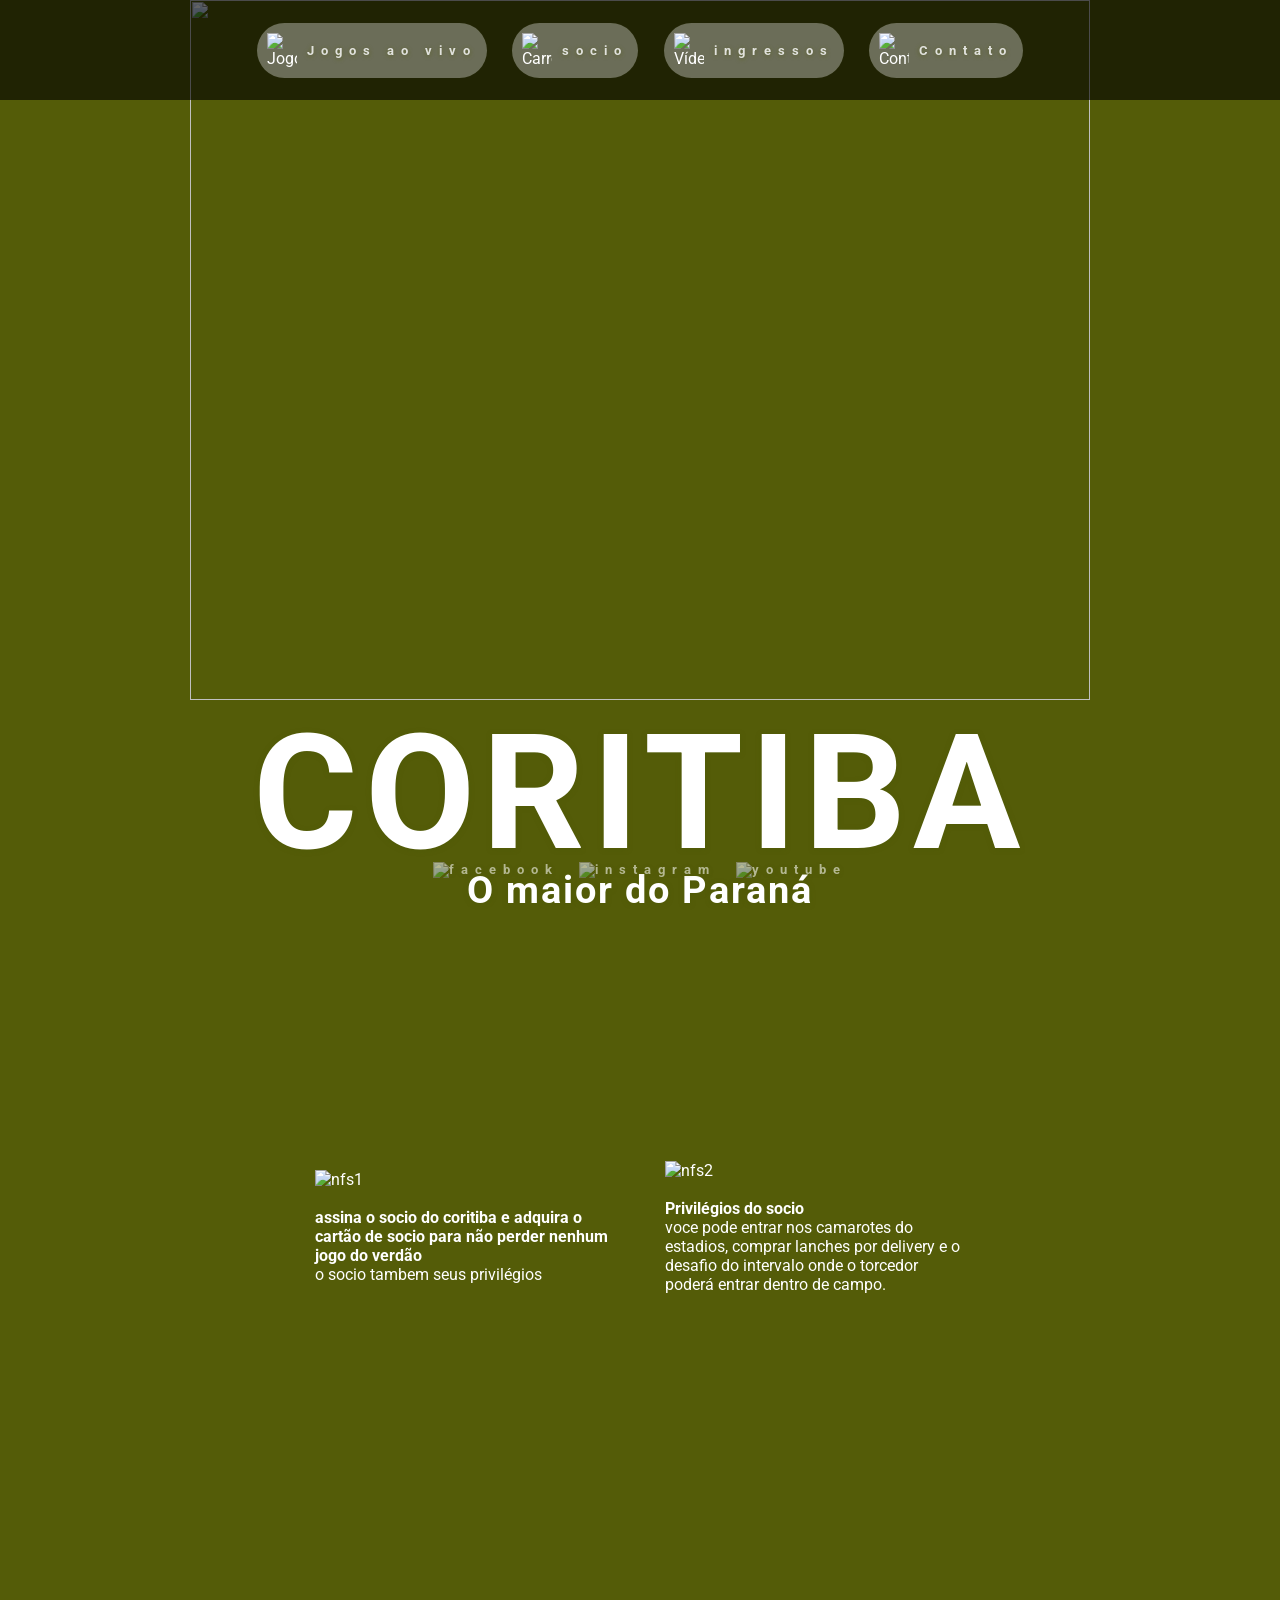
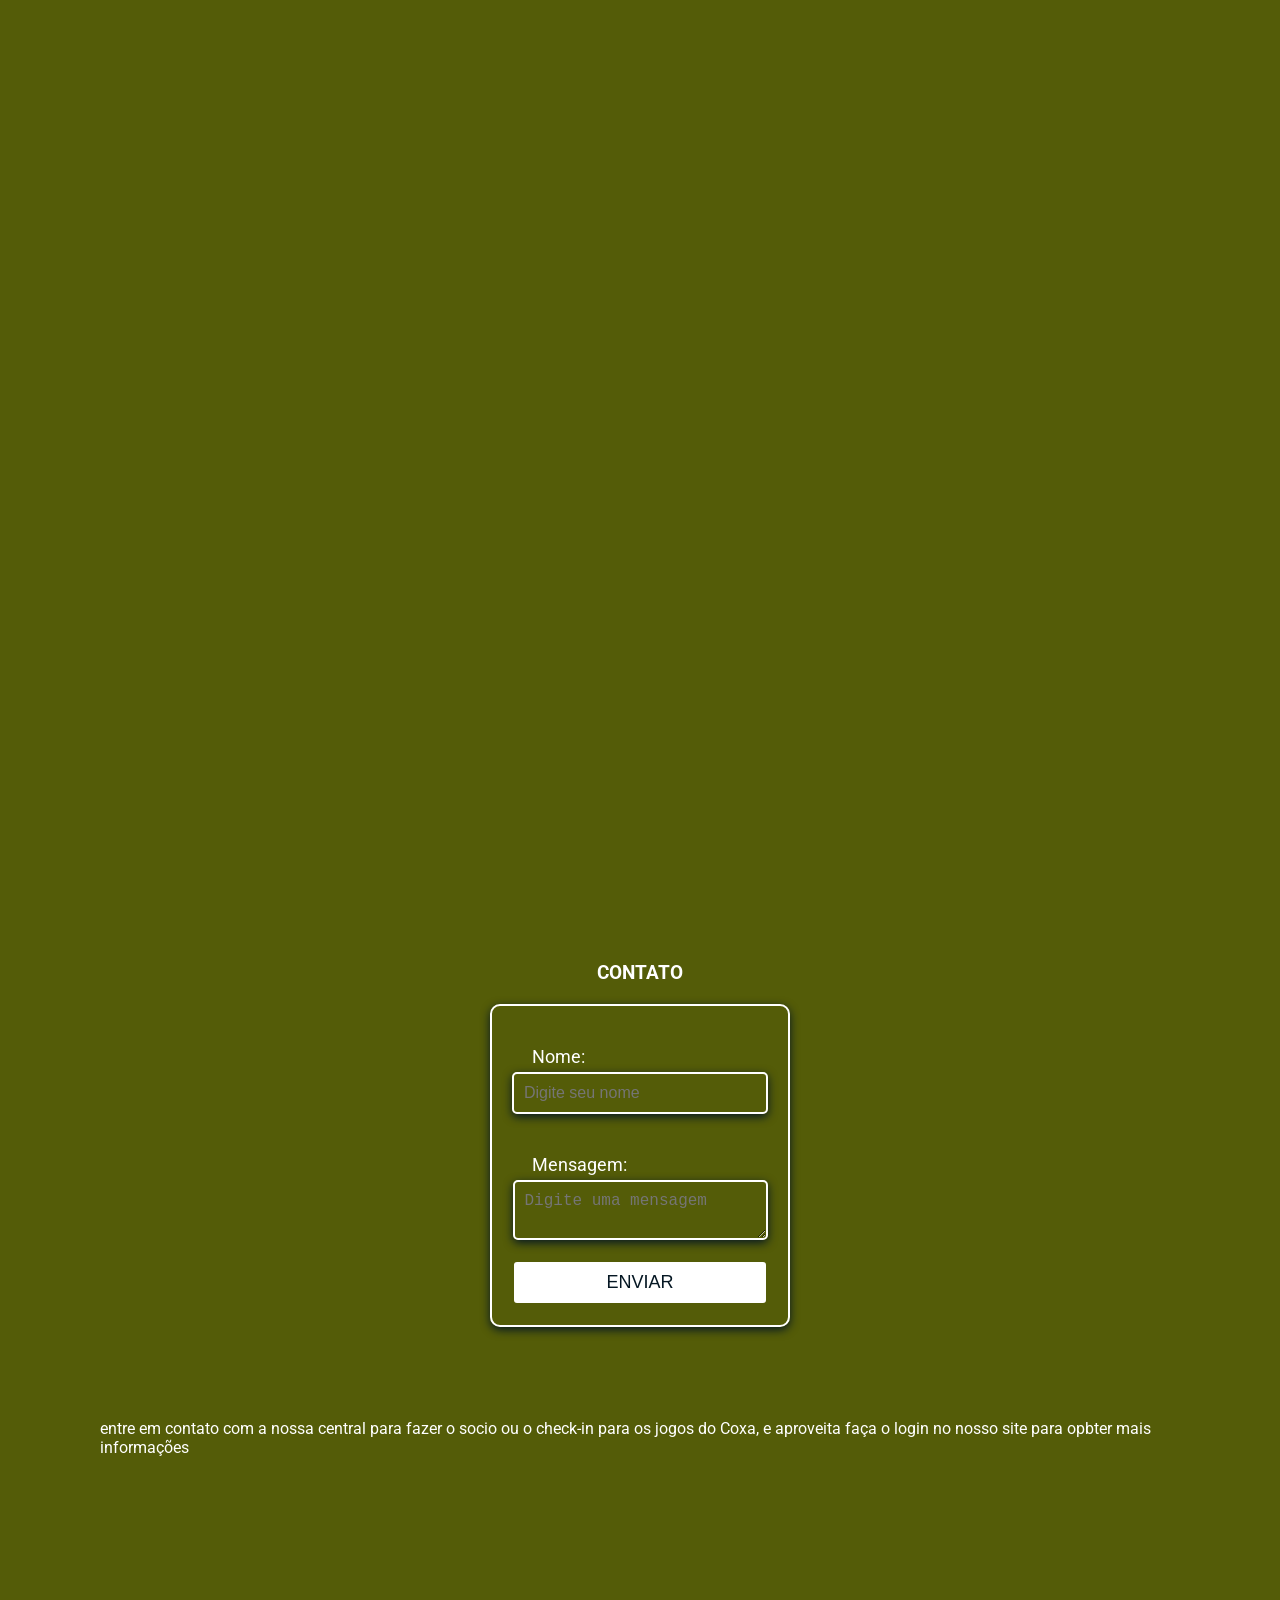
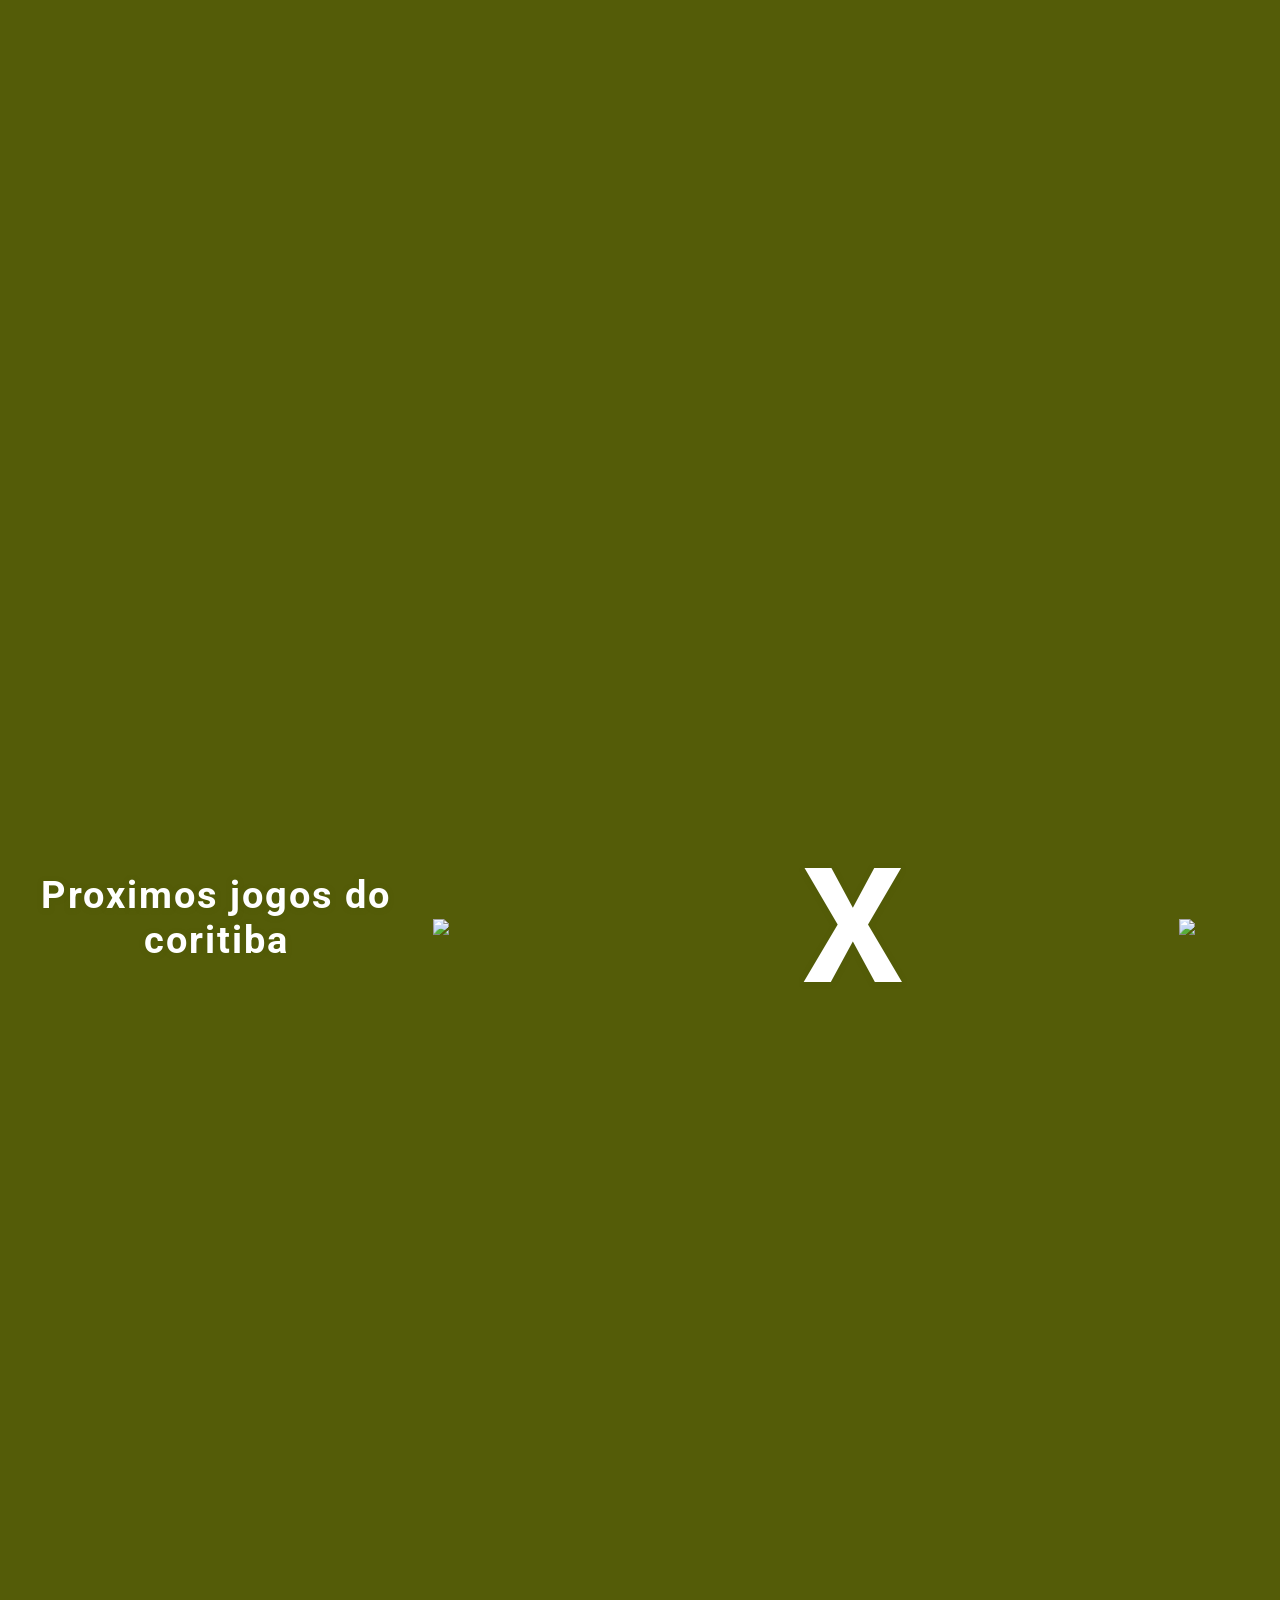
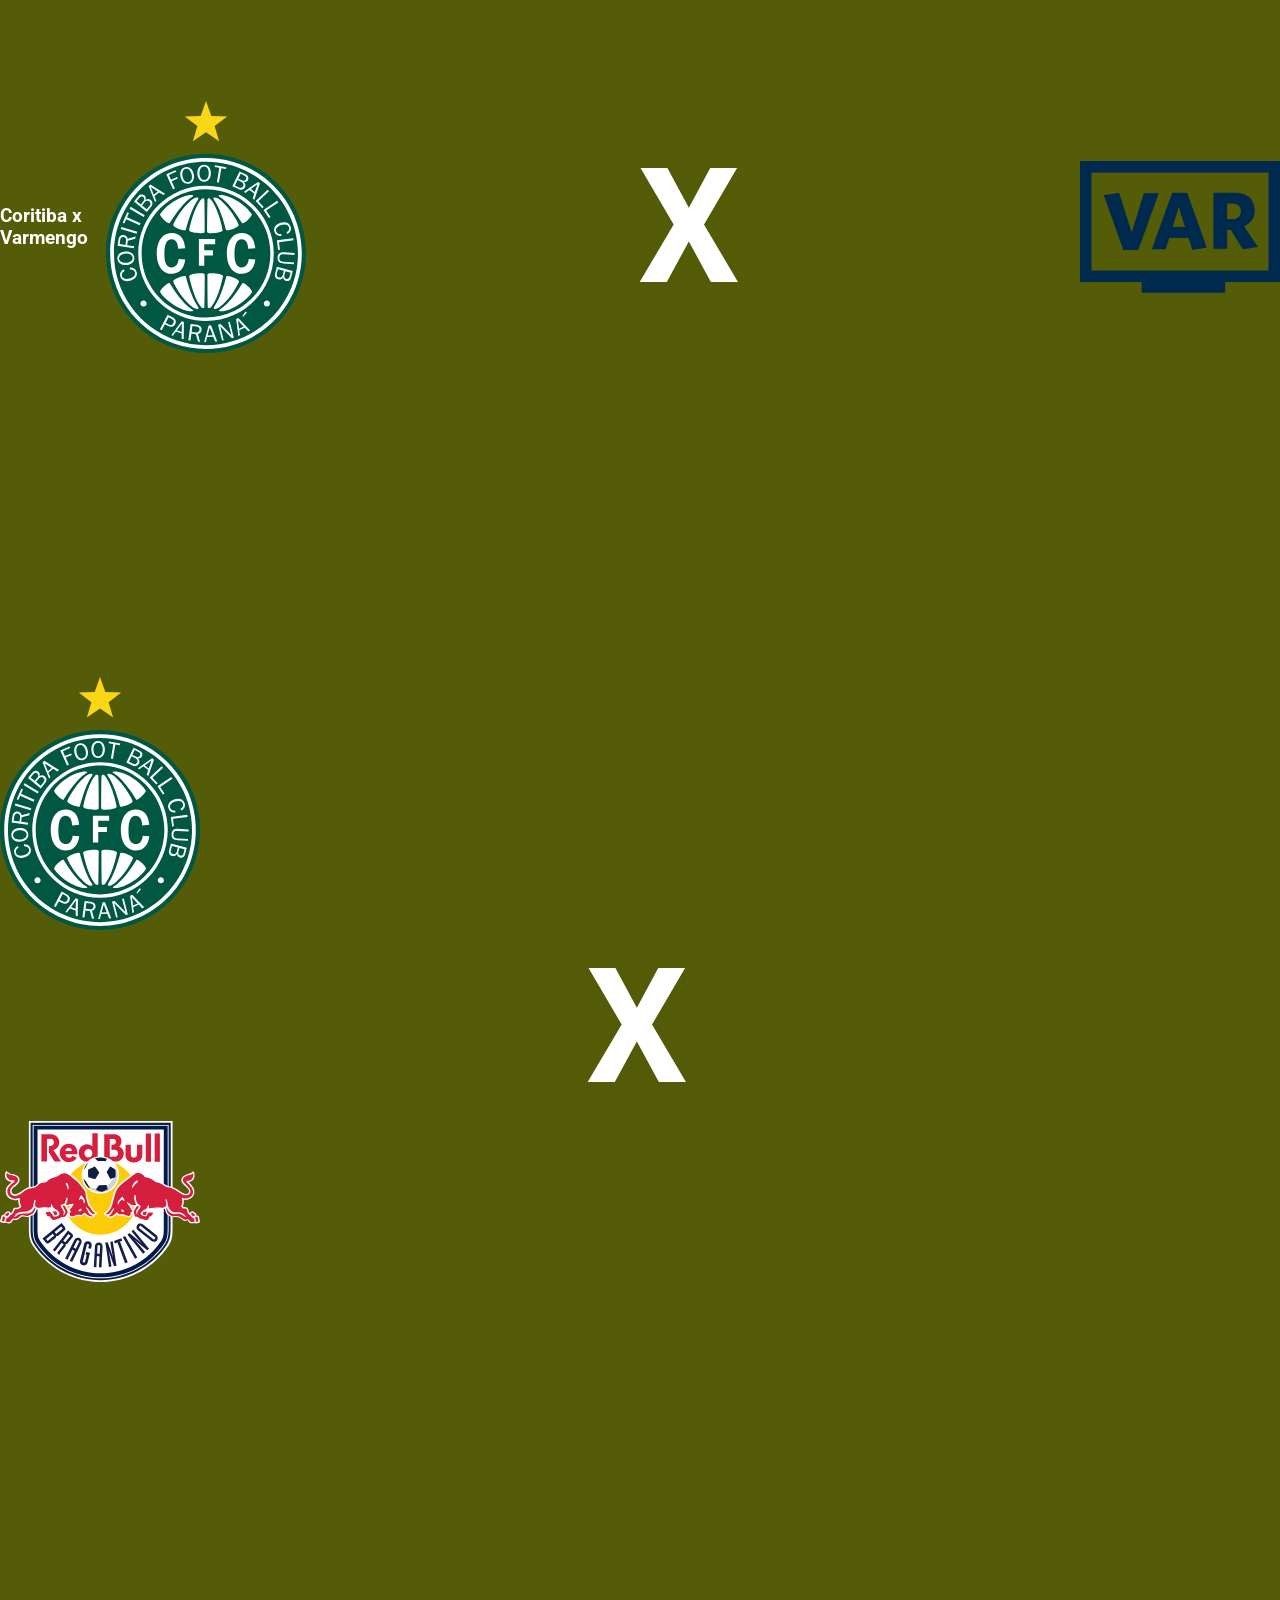
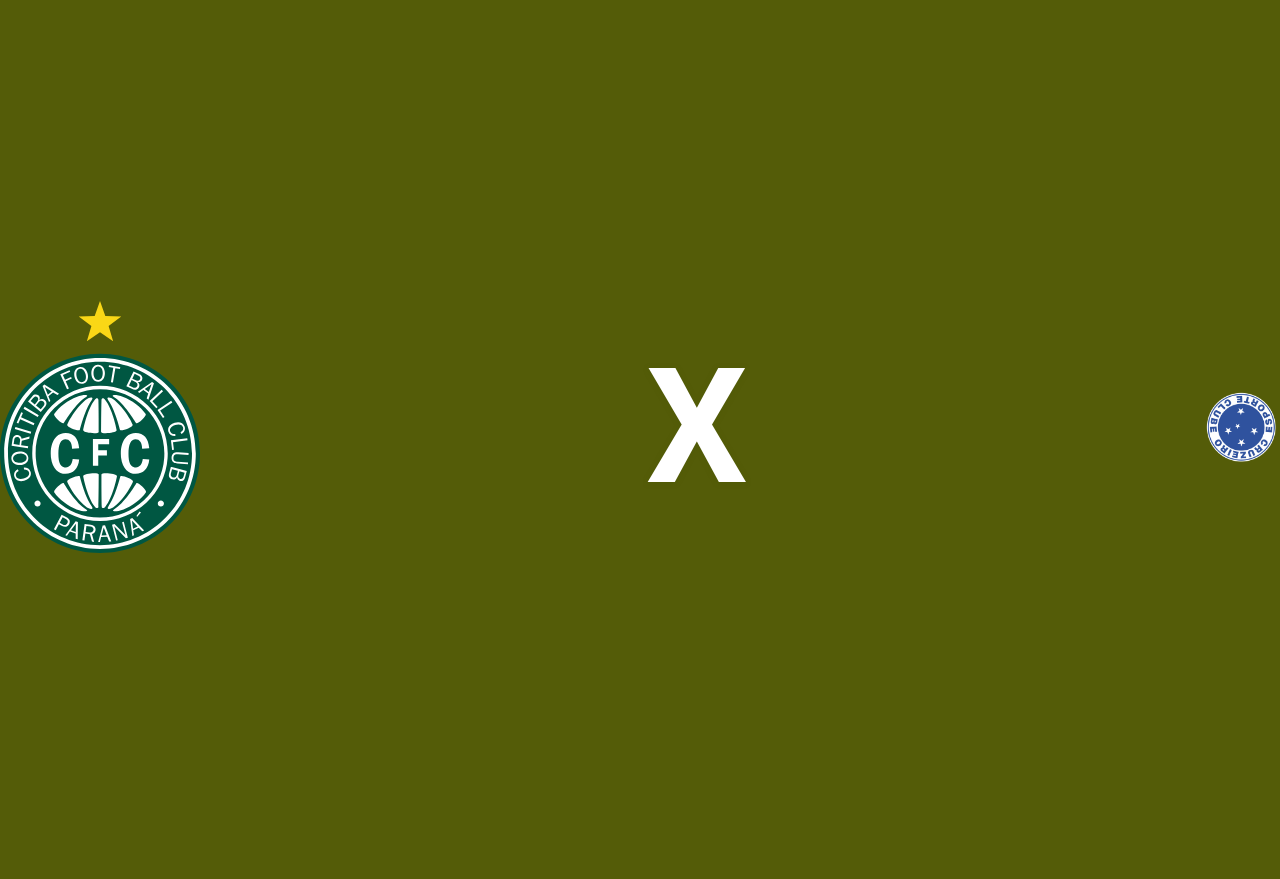
==== Coritiba/index.html @ 2aa15c38 "Add files via upload" ====
<!doctype html>
<html lang="en">
  <head>
    <meta charset="UTF-8" />
    <meta name="viewport" content="width=device-width, initial-scale=1.0" />
    <title>Coritiba maior do Paraná</title>
    <link rel="stylesheet" href="style.css" />
    <link rel="preconnect" href="https://fonts.googleapis.com" />
    <link rel="preconnect" href="https://fonts.gstatic.com" crossorigin />
    <link
      href="https://fonts.googleapis.com/css2?family=Roboto:ital,wght@0,100..900;1,100..900&display=swap"
      rel="stylesheet"
    />
     <script src="https://cdnjs.cloudflare.com/ajax/libs/three.js/r128/three.min.js"></script>
  </head>
  <body>
    <nav>
      <span class="navItems" onclick="navTo('s1')">
        <img src="../brazil_coritiba.football-logos.cc.svg" alt="Jogo" width="30px" />
        <a class="navWords">Jogos ao vivo</a>
      </span>
      <span class="navItems" onclick="navTo('s2')">
        <img src="../brazil_coritiba.football-logos.cc.svg" alt="Carros" width="30px" />
        <a class="navWords">socio</a>
      </span>
      <span class="navItems" onclick="navTo('s3')">
        <img src="../brazil_coritiba.football-logos.cc.svg" alt="Vídeo" width="30px" />
        <a class="navWords">ingressos</a>
      </span>
      <span class="navItems" onclick="navTo('s4')">
        <img src="../mobile.png" alt="Contato" width="30px" />
        <a class="navWords">Contato</a>
      </span>
    </nav>
    <main>
      <section id="s1">
        <div class="slider">
            <div class="slides" id="slides">
        <img src="../WhatsApp Image 2026-05-18 at 18.24.02 (3).jpeg" alt="" class="">
        <img src="../WhatsApp Image 2026-05-18 at 18.24.02 (4).jpeg" alt="" class="">
        <img src="../WhatsApp Image 2026-05-18 at 18.24.02 (5).jpeg" alt="" class="">
        <img src="../WhatsApp Image 2026-05-18 at 18.24.02 (6).jpeg" alt="" class="">
        <img src="../WhatsApp Image 2026-05-18 at 18.24.02 (7).jpeg" alt="" class="">
        <img src="../WhatsApp Image 2026-05-18 at 18.24.02 (8).jpeg" alt="" class="">
        <img src="../WhatsApp Image 2026-05-18 at 18.24.02 (9).jpeg" alt="" class="">
        <img src="../WhatsApp Image 2026-05-18 at 18.24.02 (10).jpeg" alt="" class="">
        <img src="../WhatsApp Image 2026-05-18 at 18.24.02 (11).jpeg" alt="" class="">
        <img src="../WhatsApp Image 2026-05-18 at 18.24.02 (12).jpeg" alt="" class="">
        <img src="../WhatsApp Image 2026-05-18 at 18.24.02 (13).jpeg" alt="" class="">
        <img src="../WhatsApp Image 2026-05-18 at 18.24.02 (14).jpeg" alt="" class="">
        <img src="../WhatsApp Image 2026-05-18 at 18.24.02 (15).jpeg" alt="" class="">
        <img src="../WhatsApp Image 2026-05-18 at 18.24.02 (16).jpeg" alt="" class="">
        <img src="../WhatsApp Image 2026-05-18 at 18.24.02 (17).jpeg" alt="" class="">
        <img src="../WhatsApp Image 2026-05-18 at 18.24.02 (24).jpeg" alt="" class="">
        <img src="../WhatsApp Image 2026-05-18 at 18.24.02 (28).jpeg" alt="" class="">
        <img src="../WhatsApp Image 2026-05-18 at 18.24.02 (29).jpeg" alt="" class="">
        <img src="../WhatsApp Image 2026-05-18 at 18.24.02 (30).jpeg" alt="" class="">
        <img src="../WhatsApp Image 2026-05-18 at 18.24.02 (31).jpeg" alt="" class="">
        <img src="../WhatsApp Image 2026-05-18 at 18.24.02 (33).jpeg" alt="" class="">
        <img src="../WhatsApp Image 2026-05-18 at 18.24.02 (34).jpeg" alt="" class="">
        <img src="../Foto-Coritiba-torcida-Imperio.jpg" alt="" class="imagem-transicao">
        <img src="../alto_da_gloria.webp" alt="" class="imagem-transicao">
        </div>
        </div>
        <h1>Coritiba</h1>
        <h2>O maior do Paraná</h2>
      </section>
      <section id="s2">
        <div class="card">
          <img width="300px" height="auto" src="../socios-coritiba-planos-valores-e-mais.jpg" alt="nfs1" />
          <div>
            <br>
            <h4> assina o socio do coritiba e adquira o cartão de socio para não perder nenhum jogo do verdão</h4>
            <p>o socio tambem seus privilégios</p>
          </div>
        </div>
        <div class="card">
          <img width="300px" height="auto" src="../cdtp-share.png" alt="nfs2" />
          <div>
            <br>
            <h4>Privilégios do socio</h4>
            <p>voce pode entrar nos camarotes do estadios, comprar lanches por delivery e o desafio do intervalo onde o torcedor poderá entrar dentro de campo.</p>
          </div>
        </div>
      </section>
      <section id="s3">
        <iframe
          class="vid"
          src="https://www.youtube.com/embed/OMZjdDy-46c?si=C2i_lTxU53LsVpPl"
          title="YouTube video player"
          frameborder="0"
          allow="
            accelerometer;
            autoplay;
            clipboard-write;
            encrypted-media;
            gyroscope;
            picture-in-picture;
            web-share;
          "
          referrerpolicy="strict-origin-when-cross-origin"
          allowfullscreen
        ></iframe>
      </section>
      <section id="s4">
        <h3>CONTATO</h3>
      
        <div class="formulario">
          <label for="nome">Nome:</label>
          <input type="text" id="nome" placeholder="Digite seu nome">
          <label for="assunto">Mensagem:</label>
          <textarea id="assunto" placeholder="Digite uma mensagem"></textarea>
          <button onclick="enviar()">ENVIAR</button>
        </div>
        <p>entre em contato com a nossa central para fazer o socio ou o check-in para os jogos do Coxa, e aproveita faça o login no nosso site para opbter mais informações</p>
        <div>
          <div id="saturno-container"></div>
        </div>
      </section>
      <section id="s5">
        <h2>Proximos jogos do coritiba</h2>
        <br>
         <img width="200px" height="auto" src="../brazil_coritiba.football-logos.cc.svg">
         <h1>X</h1>
         <img width="200px" height="auto" src="../brazil_bahia.football-logos.cc.svg">
      </section>
      <section id="s6">
        <h3>Coritiba x Varmengo</h3>
        <img src="brazil_coritiba.football-logos.cc.svg"  alt="Coritiba"  width="200px">
        <h1>X</h1>
        <img src="VAR_System_Logo.svg.png" alt="Flamengo"  width="200px">
      </section>
      <section>
        <img src="brazil_coritiba.football-logos.cc.svg" alt="" width="200px">
        <h1>X</h1>
        <img src="red-bull-bragantino.svg" alt="" width="200px">
      </section>
      <section id="s7">
        <img src="brazil_coritiba.football-logos.cc.svg" alt="" width="200px">
        <h1>X</h1>
        <div class="container-imagens">
        <img src="logo-cruzeiro-4096.png" alt="" class="ponta-cabeca"  width="90px">
        </div>
      </section>
    </main>
    <footer>
      <a href="https://www.facebook.com" target="_blank">
        <img width="40px" src="../facebook (1).png" alt="facebook" />
      </a>
      <a href="https://www.instagram.com" target="_blank">
        <img width="40px" src="../instagram.png" alt="instagram" />
      </a>
      <a href="https://www.youtube.com" target="_blank">
        <img width="40px" src="../youtube.png" alt="youtube" />
      </a>
    </footer>
    <script src="script.js"></script>
  </body>
 <script>

const slides =
document.getElementById("slides");

const imagens =
document.querySelectorAll(".slides img");

let index = 0;

const largura = 900;

function passarSlide(){

    index++;

    slides.style.transition = "1s";

    slides.style.transform =
    `translateX(-${index * largura}px)`;


    
    if(index === imagens.length - 1){

        setTimeout(() => {

            slides.style.transition = "none";

            slides.style.transform =
            "translateX(0px)";

            index = 0;

        },1000);
    }
}

setInterval(passarSlide,3000);
</script>

</html>
---- Coritiba/style.css ----
:root {
    --text: #ffffff;
    --bg: #545c08;
    --lpurple: #185b08;
    --dpurple: #4e5a07b0;
    --lorange: #DDA15E;
    --dorange: #BC6C25;
    --font: "Roboto", sans-serif;
}

* {
    margin: 0;
    padding: 0;
    box-sizing: border-box;
    scroll-behavior: smooth;
}

body {
    font-family: var(--font);
    background-color: var(--bg);
    color: var(--text);
}

nav {
    width: 100%;
    position: fixed;
    top: 0;
    background-color: #0000009c;
    display: flex;
    align-items: center;
    justify-content: center;
    gap: 2vw;
    height: 100px;
    z-index: 999;
    animation: decima 1s ease-in-out;
    transition: all 1s ease-in-out;
}

nav.sc {
    background-color: var(--dpurple);
}

@keyframes decima {
    0% {
        transform: translateY(-100px);
    }
}

.navItems {
    display: flex;
    align-items: center;
    justify-content: center;
    gap: 10px;
    background-color: #ffffff56;
    padding: 10px;
    border-radius: 999px;
}

.navItems img {
    width: 30px;
}

.navItems:hover {
    cursor: pointer;
}

a {
    color: inherit;
    text-decoration: none;
    font-size: 1vw;
    letter-spacing: 7px;
    opacity: 0.8;
    transition: all 200ms linear;
    font-weight: 700;
    text-shadow: 0px 1px 5px var(--dpurple);

}

a:hover {
    opacity: 1;
    text-shadow: 0px 3px 10px var(--text);
}

section {
    min-height: 100vh;
    height: auto;
}

#s1{
    background-attachment: fixed;
    background-position: center;
    background-repeat: no-repeat;
    background-size: cover;
    display: flex;
    align-items: center;
    justify-content: center;
    flex-direction: column;
}
.slider{
    width:900px;
    height:700px;
    overflow:hidden;
    position:relative;
}

.slides{
    display:flex;
    transition: transform 1s ease;
}

.slides img{
    width:900px;
    height:700px;
    object-fit:cover;
    flex-shrink:0;
}

@keyframes slide{

    0%,4%{
        transform:translateX(0);
    }

    5%,8%{
        transform:translateX(-900px);
    }

    9%,12%{
        transform:translateX(-1800px);
    }

    13%,16%{
        transform:translateX(-2700px);
    }

    17%,20%{
        transform:translateX(-3600px);
    }

}



h1 {
    font-size: 160px;
    word-break: break-word;
    overflow-wrap: break-word;
    text-transform: uppercase;
    text-shadow: 0px 1px 5px var(--dpurple);
    letter-spacing: 7px;
    width: 100%;
    text-align: center;
    animation: esquerda 2s ease-in-out;
}

@keyframes esquerda {
    0% {
        transform: translateX(-100px);
        opacity: 0;
    }
}

h2 {
    font-size: 3vw;
    letter-spacing: 2px;
    width: 67%;
    margin-top: -20px;
    text-align: center;
    text-shadow: 0px 1px 5px var(--dpurple);
    animation: direita 2s ease-in-out;
}

@keyframes direita {
    0% {
        transform: translateX(100px);
        opacity: 0;
    }
}

footer {
    display: flex;
    align-items: center;
    justify-content: center;
    gap: 20px;
    height: 60px;
    background-color: transparent;
    position: fixed;
    bottom: 0;
    width: 100%;
    transition: all 1s ease-in-out;
}

footer.ft {
    background-color: var(--dpurple);
}

footer a img {
    opacity: 0.7;
    transition: all 500ms linear;
}

footer a img:hover {
    opacity: 1;
    box-shadow: 0px 3px 10px #09090909;
    transform: translateY(-5px) scale(1.1) rotate(360deg);
}

#s3 {
    display: flex;
    align-items: center;
    justify-content: center;
}

.vid {
    width: 100%;
    height: 920px;
}

#s2 {
    background-image: url('../WhatsApp Image 2026-05-15 at 21.41.04.jpeg');
    background-attachment: fixed;
    background-position: center;
    background-repeat: no-repeat;
    background-size: cover;
    display: flex;
    align-items: center;
    justify-content: center;
    flex-wrap: wrap;
    gap: 50px;
    min-height: 70vh;
}
#s5 {
    background-image: url('../WhatsApp Image 2026-05-18 at 18.24.02 (22).jpeg');
    background-position: center;
    background-repeat: no-repeat;
    background-size: cover;
    display: flex;
    align-items: center;
    justify-content: center;
   
}
#s7 {
    background-image: url('../WhatsApp Image 2026-05-18 at 18.24.02 (21).jpeg');
    background-position: center;
    background-repeat: no-repeat;
    background-size: cover;
    display: flex;
    align-items: center;
    justify-content: center;
   
}



.card {
    width: 300px;
    height: auto;
    display: flex;
    align-items: center;
    justify-content: center;
    flex-direction: column;
    opacity: 0;
    transform: translateY(200px);
    transition: opacity 0.6s ease, transform 0.6s ease;
}

.card.visible {
    opacity: 1;
    transform: translateY(0);
}

#s4 {
    min-height: 70vh;
    display: flex;
    flex-direction: column;
    align-items: center;
    justify-content: center;
    gap: 20px;
    padding-top: -8vh;
    padding: 100px;
}
#s6 {
    background-image: url('../WhatsApp Image 2026-05-18 at 18.24.02 (20).jpeg');
    background-position: center;
    background-repeat: no-repeat;
    background-size: cover;
    display: flex;
    align-items: center;
    justify-content: center;
}

.ponta-cabeca {
    transform: rotate(180deg);
}

.container-imagens {
  display: flex; 
  gap: 15px;      
}

.container-imagens img {
  width: 100%;       
  max-width: 100px;  
  height: auto;      
}


.formulario {
    width: 300px;
    height: auto;
    padding: 20px;
    display: flex;
    flex-direction: column;
    align-items: center;
    justify-content: center;
    gap: 20px;
    border: 2px solid var(--text);
    border-radius: 10px;
    box-shadow: 0px 3px 10px #051723;
    margin-bottom: 8vh;
}

.formulario label {
    width: 100%;
    padding: 20px;
    margin-bottom: -35px;
    font-size: 18px;
}

.formulario input {
    width: 100%;
    padding: 10px;
    border: 2px solid var(--text);
    background-color: transparent;
    color: var(--text);
    border-radius: 5px;
    font-size: 16px;
    box-shadow: 0px 3px 10px #051723;
}


.formulario textarea {
    max-width: 100%;
    width: 255px;
    min-width: 255px;
    padding: 10px;
    border: 2px solid var(--text);
    border-radius: 5px;
    background-color: transparent;
    color: var(--text);
    font-size: 16px;
    box-shadow: 0px 3px 10px #051723;
}

.formulario button {
    width: 100%;
    padding: 10px;
    background-color: var(--text);
    color: #051723;
    border: none;
    border: 2px solid var(--bg);
    border-radius: 5px;
    font-size: 18px;
    font-size: 600;
    transition: all 200ms ease-in-out;
}

.formulario button:hover {
    cursor: pointer;
    box-shadow: 0px 3px 10px #051723;
    background-color: transparent;
    color: var(--text);
    border: 2px solid var(--text);
}

#saturno-container {
    width: 700px;
    height: 500px;
    cursor: grab;
    overflow: hidden;
}





@media (width <=1000px) {
    .navWords {
        display: none;
    }

    #s1 {
        background-image: url('../assets/images/bgmobile.jpg');
        padding-top: 120px;
        padding-bottom: 80px;
    }

    h1 {
        line-height: 120px;
    }

    h2 {
        margin-top: 10px;
        font-size: 36px;
    }

    .vid {
        width: 100%;
        height: 412px;
    }

    #saturno-container {
        display: none;
    }


}
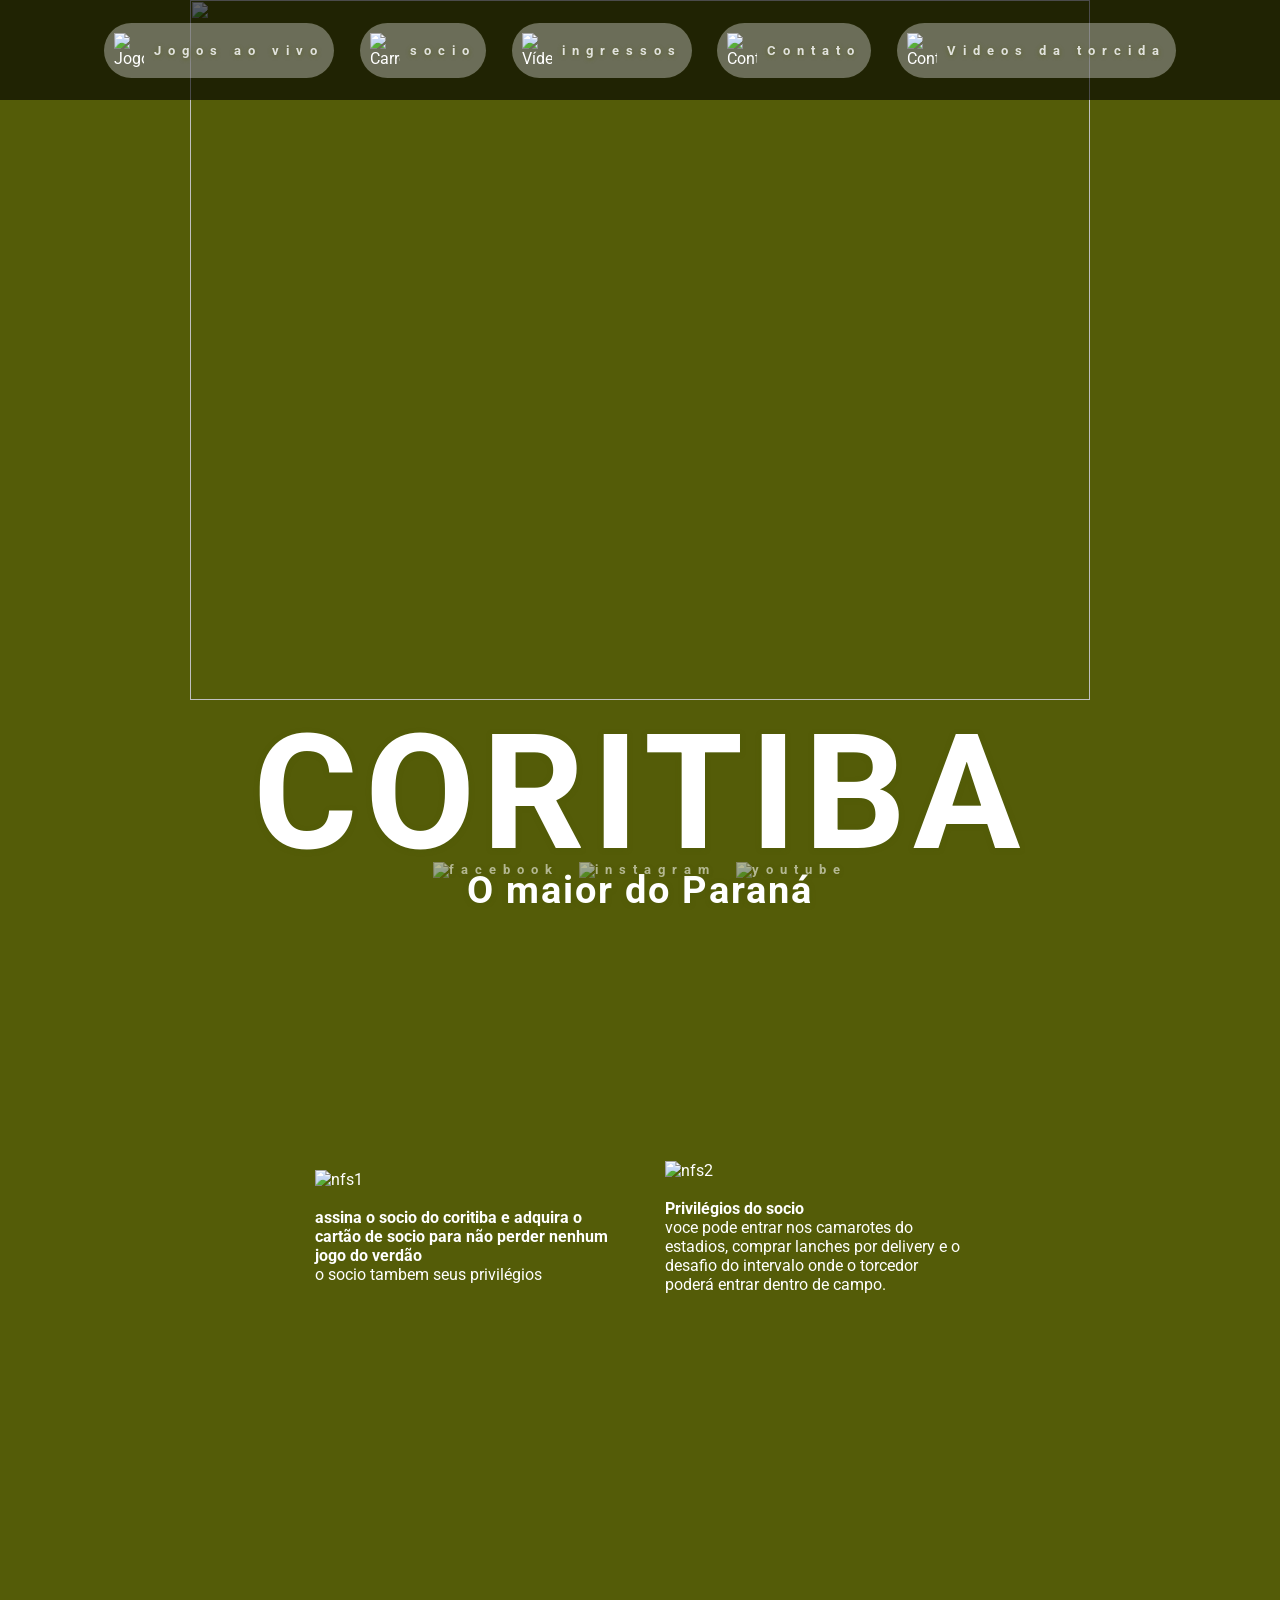
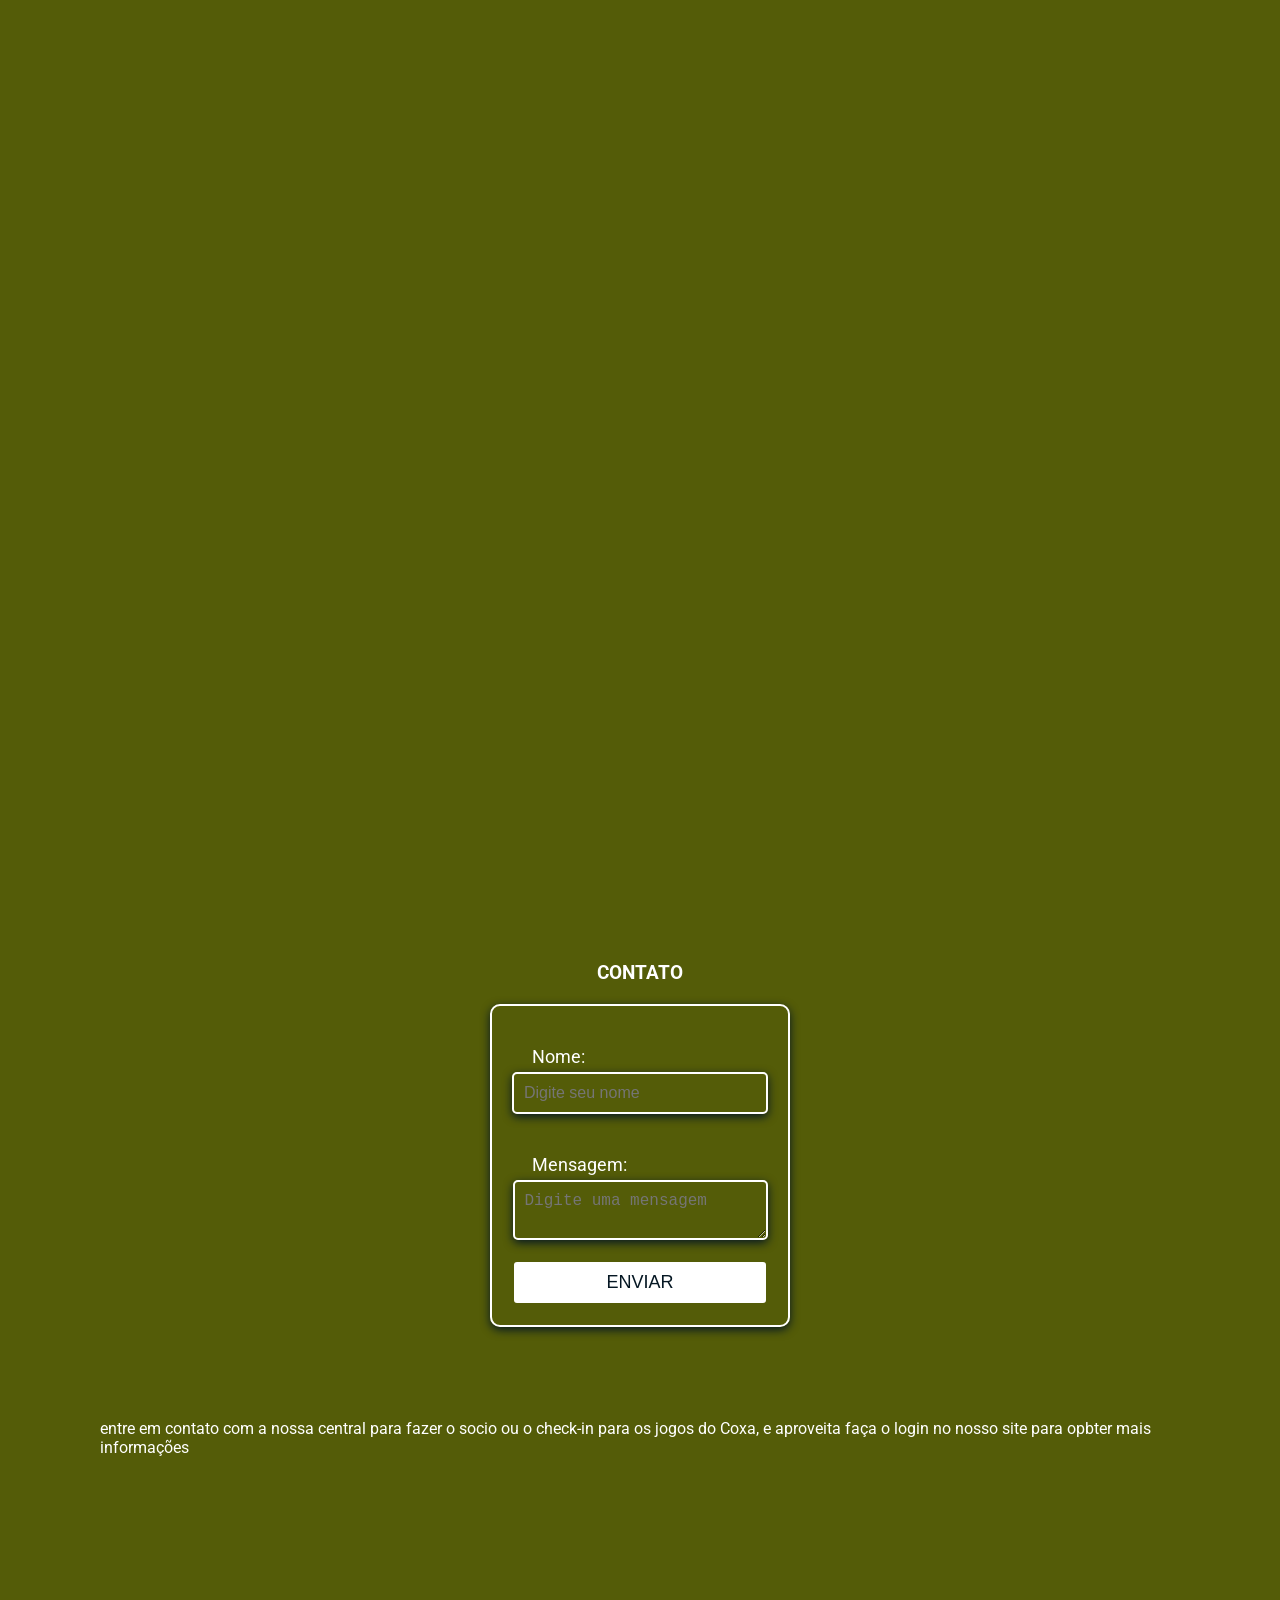
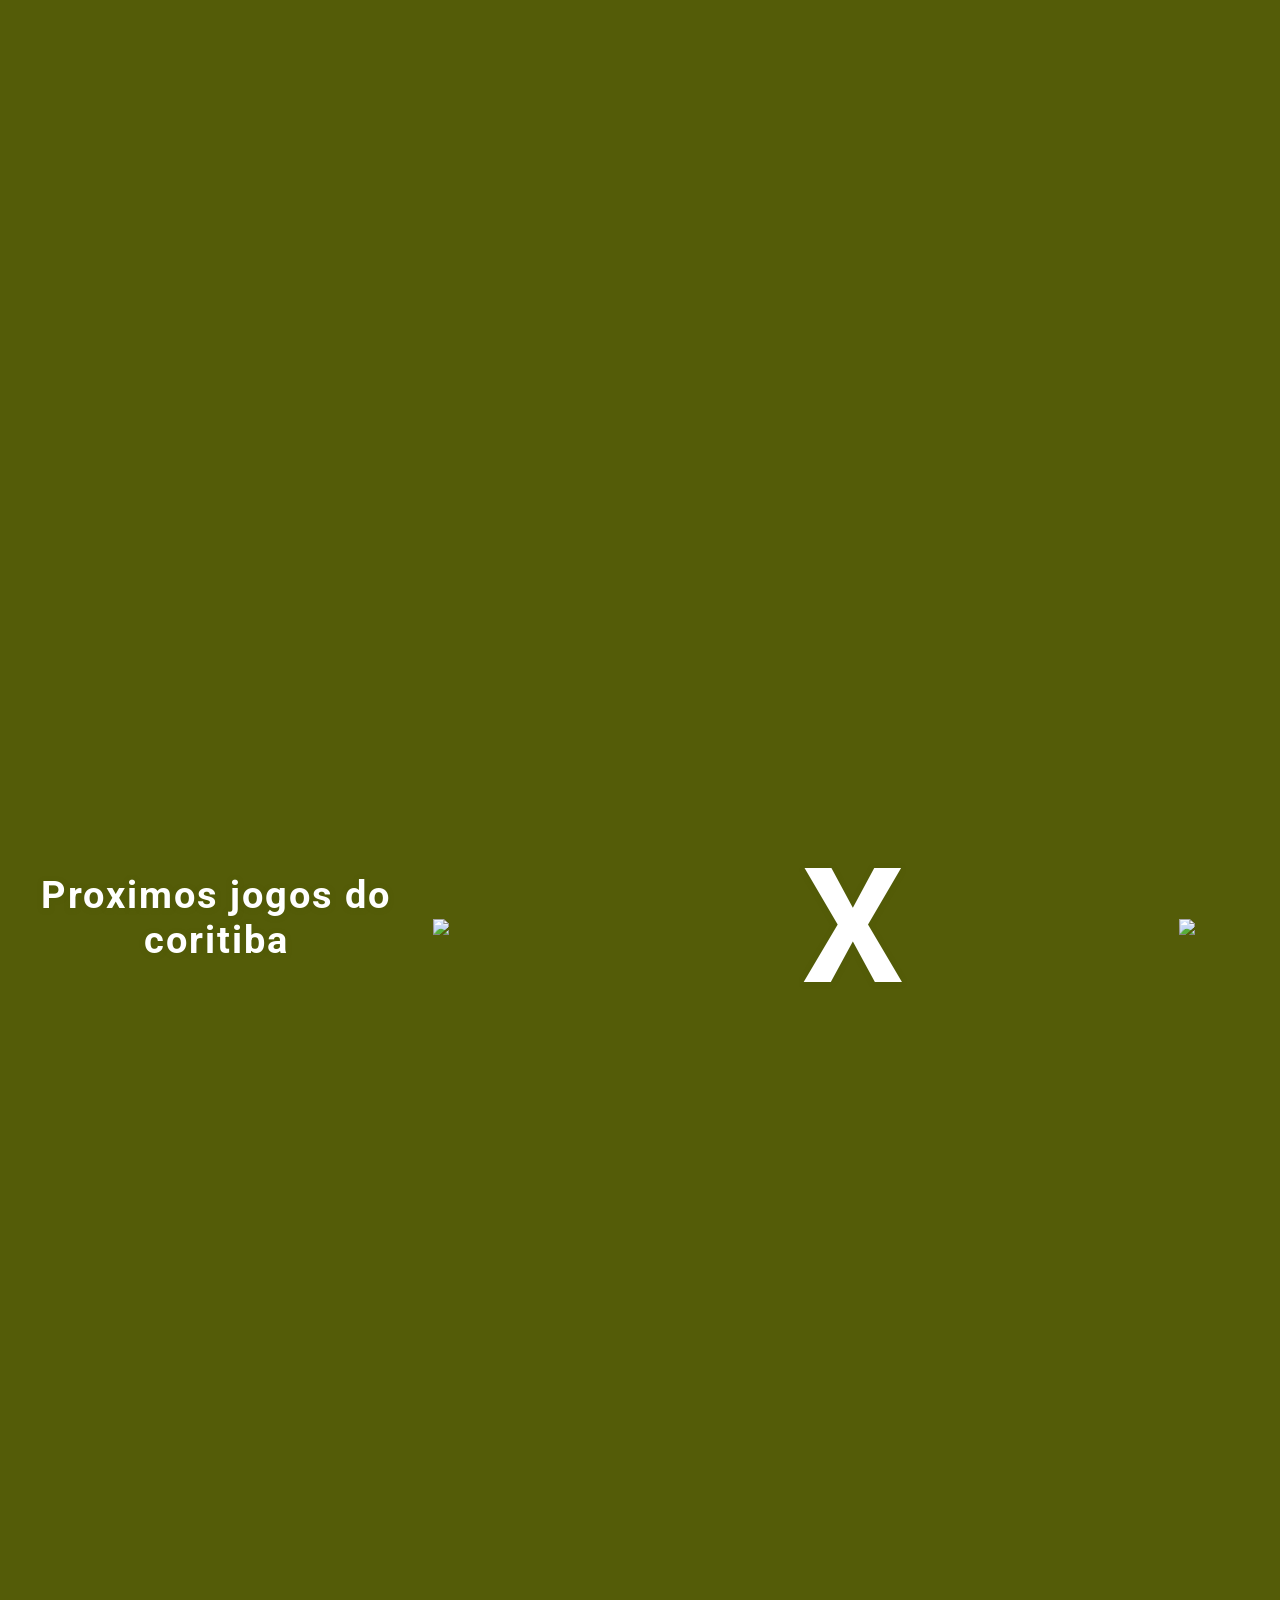
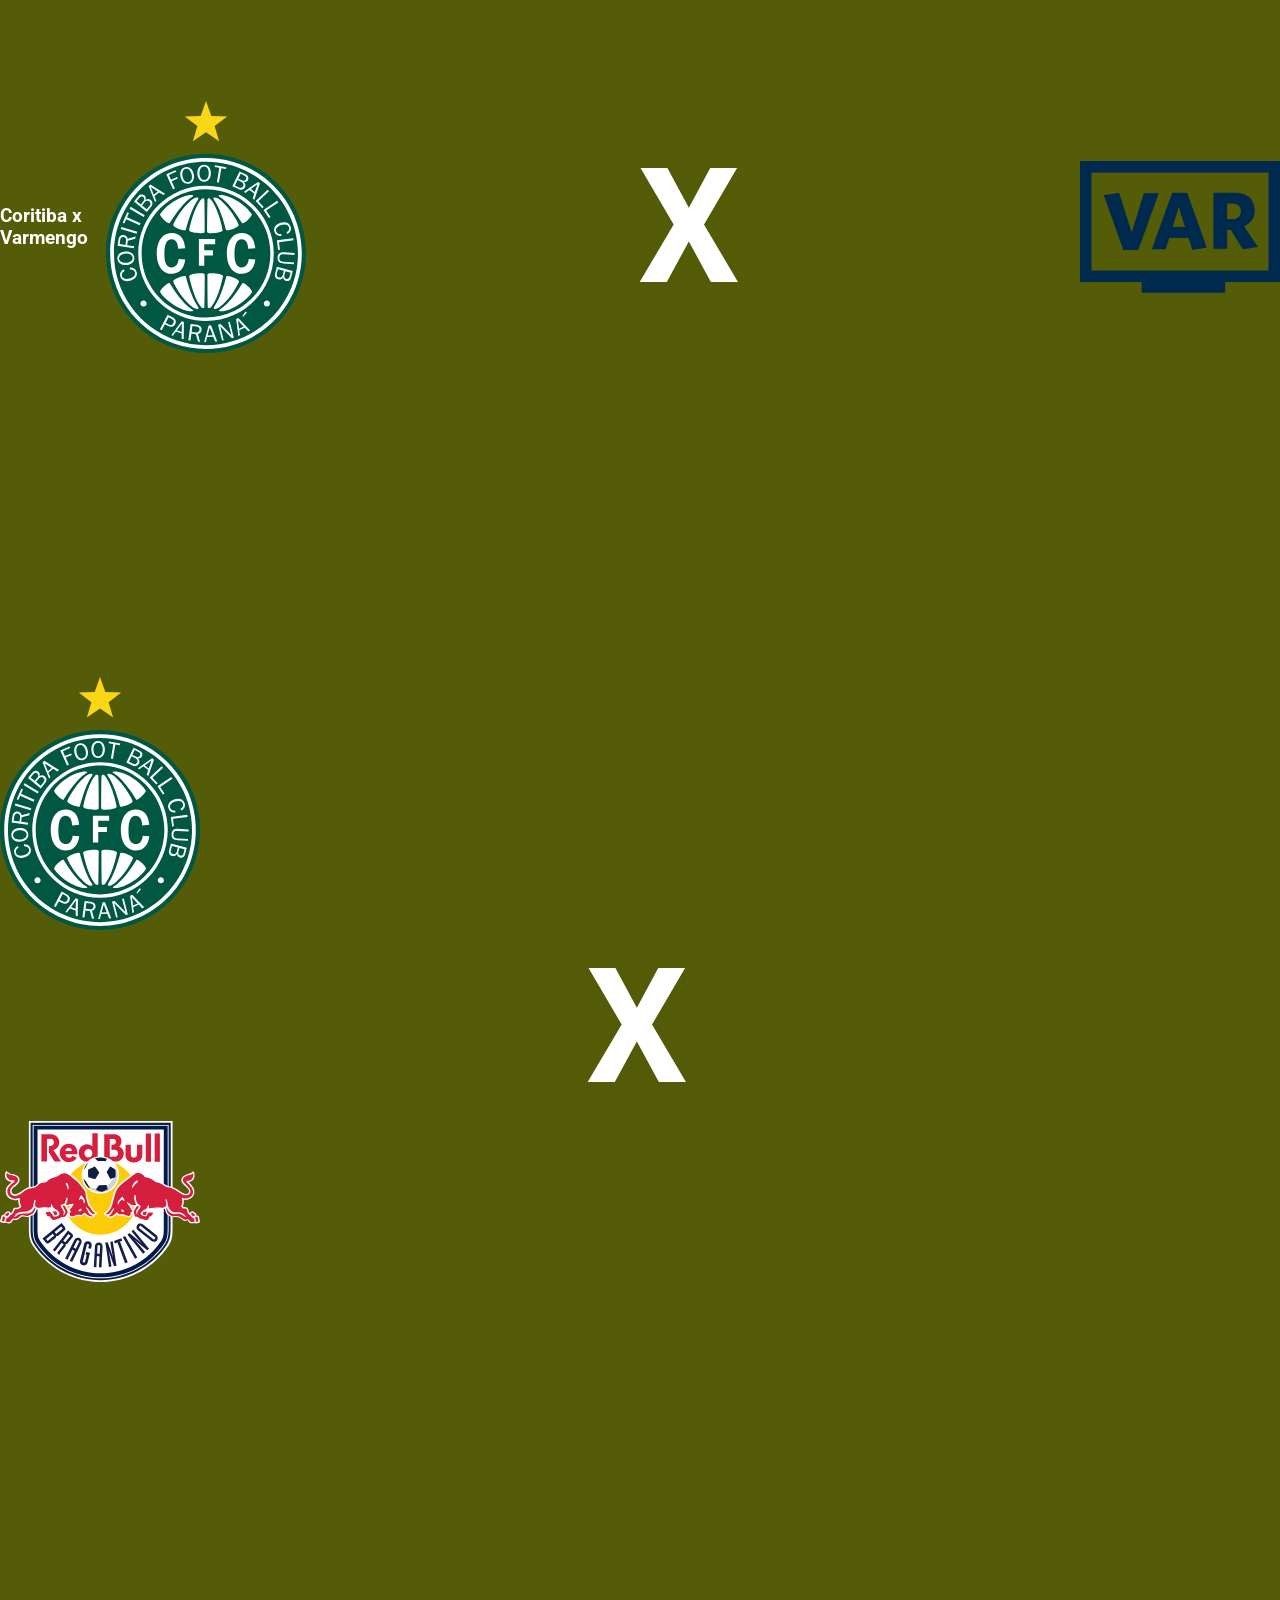
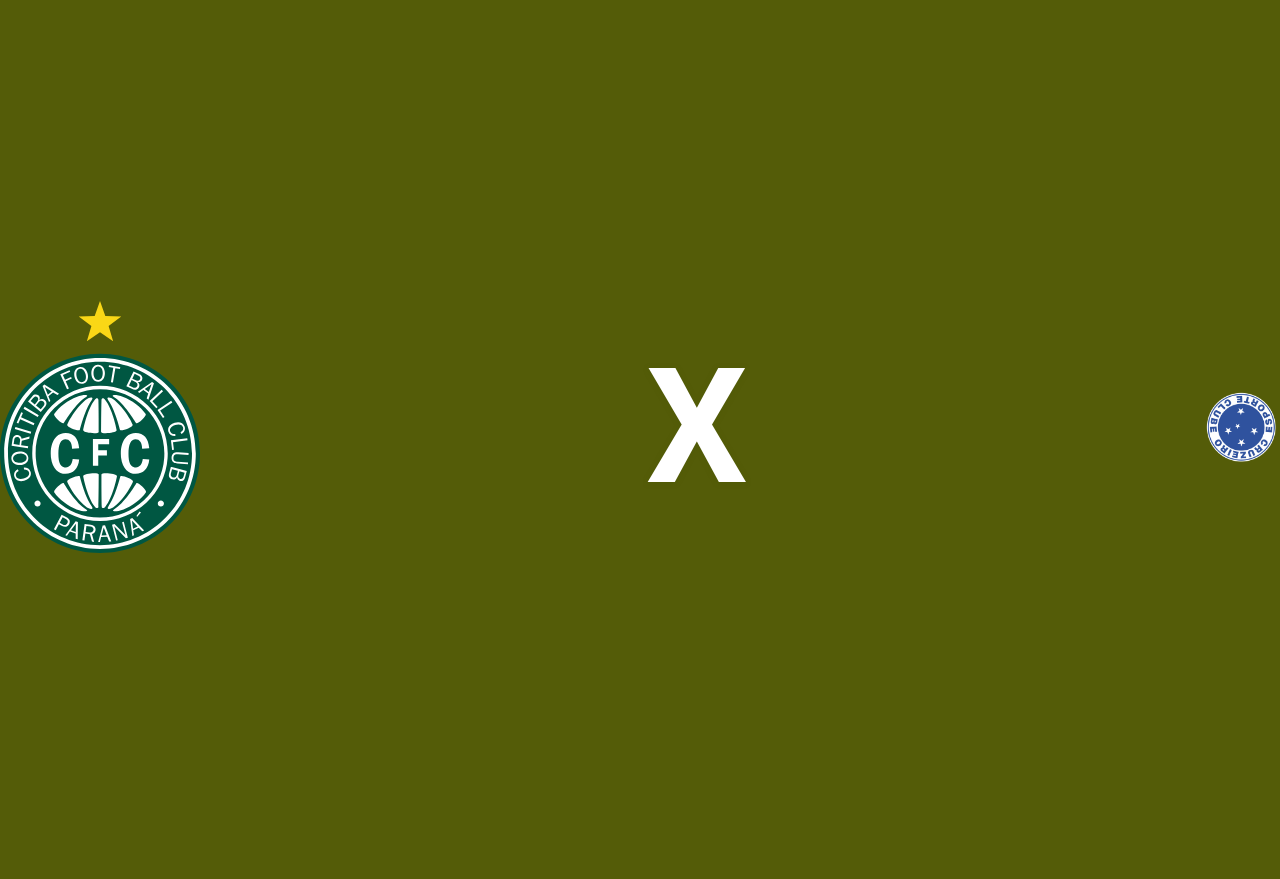
==== commit f0d087bb: "Update index.html" ====
--- a/Coritiba/index.html
+++ b/Coritiba/index.html
@@ -30,6 +30,10 @@
       <span class="navItems" onclick="navTo('s4')">
         <img src="../mobile.png" alt="Contato" width="30px" />
         <a class="navWords">Contato</a>
+      </span>
+       <span class="navItems" onclick="navTo('s10')">
+        <img src="../video.png" alt="Contato" width="30px" />
+        <a class="navWords">Videos da torcida</a>
       </span>
     </nav>
     <main>
@@ -86,7 +90,7 @@
       <section id="s3">
         <iframe
           class="vid"
-          src="https://www.youtube.com/embed/OMZjdDy-46c?si=C2i_lTxU53LsVpPl"
+          src="https://www.youtube.com/embed/UIzqTrqzPWo?si=dKTWENpP9kP9SoIE"
           title="YouTube video player"
           frameborder="0"
           allow="
@@ -197,4 +201,4 @@
 setInterval(passarSlide,3000);
 </script>
 
-</html>+</html>
